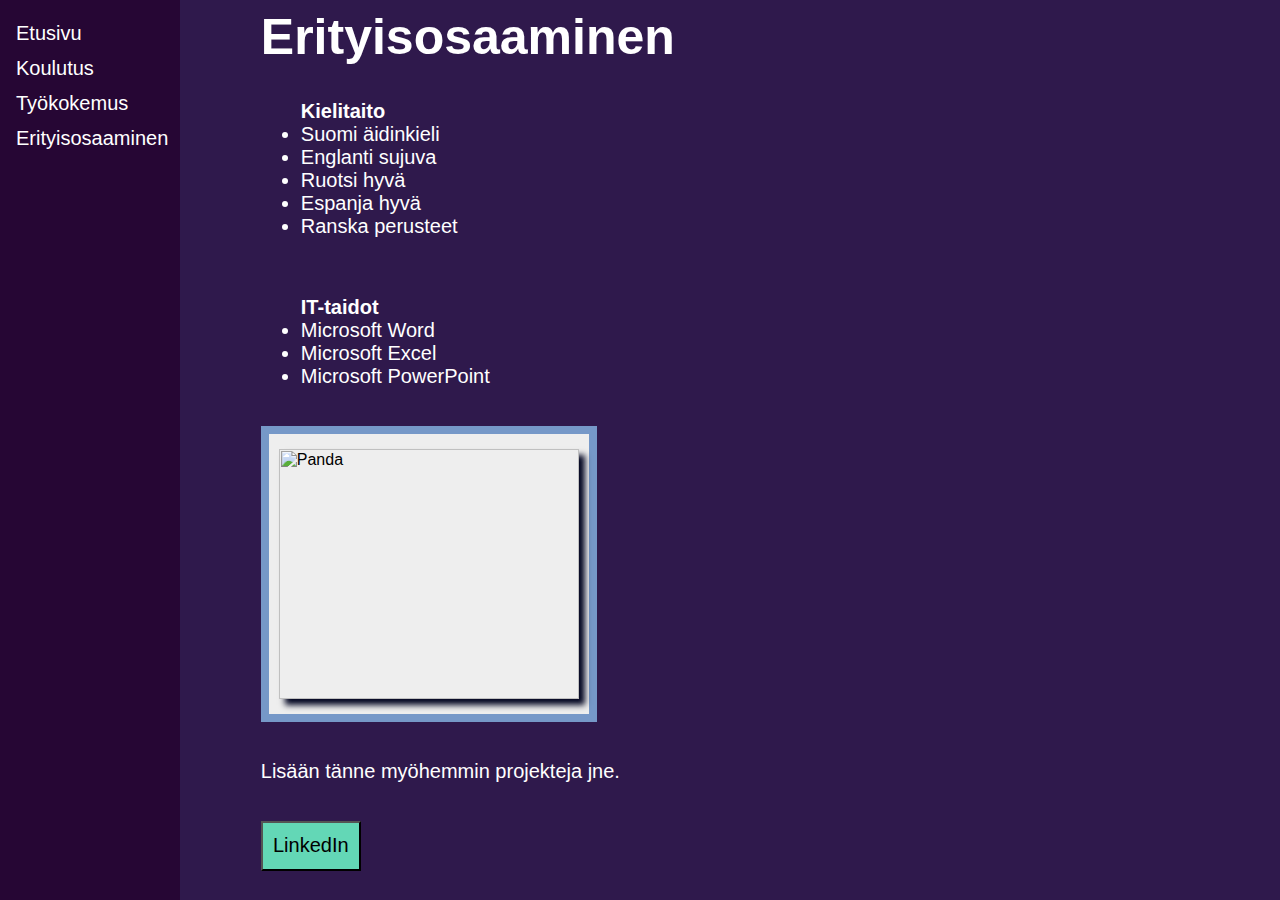
==== erityisosaaminen.html @ e7b5e377 "melkein valmis versio" ====
<head>
    <title>Petra Partanen - Erityisosaaminen</title>
    <meta charset="UTF-8">
    <meta name="viewport" content="width=device-width, initial-scale=1">
    <meta name="description" content="Petra Partanen">
    <link rel="stylesheet" href="portfolio.css">
</head>

<body>

    <div class="sidebar">
        <a href="etusivu.html"><i class="1"></i>Etusivu</a>
        <a href="koulutus.html"><i class="2"></i> Koulutus</a>
        <a href="tyokokemus.html"><i class="3"></i>Työkokemus</a>
        <a href="erityisosaaminen.html"><i class="4"></i>Erityisosaaminen</a>

</body>

</html>
</div>

<body>
    <div class="sivu">

        <h1>Erityisosaaminen</h1>

        <p>
        <ul>
            <b>Kielitaito</b>
            <li>Suomi äidinkieli</li>
            <li>Englanti sujuva</li>
            <li>Ruotsi hyvä</li>
            <li>Espanja hyvä</li>
            <li>Ranska perusteet</li>
        </ul>

        <br>

        <ul>
            <b> IT-taidot</b>
            <li>Microsoft Word</li>
            <li>Microsoft Excel</li>
            <li>Microsoft PowerPoint</li>
        </ul>
        </p>
        <br>

        <div class="frame">
            <img src="https://img.freepik.com/premium-vector/cute-panda-watching-movie-laptop-cartoon-vector-icon-illustration-animal-technology-isolated_138676-8405.jpg"
                alt="Panda" style="width:300px">
        </div>

        <br>

        <p>Lisään tänne myöhemmin projekteja jne.</p>
         <br>

         <a href="https://www.linkedin.com" target="_blank">
            <button class="nappi">LinkedIn</button>
        </a>

        <br>
        <br>

</body>
</div>
---- portfolio.css ----
/*Tekstit ja tausta*/

p {
    color: rgb(255, 255, 255);
    font-size: 20px;
}

h1 {
color: rgb(255, 255, 255);
font-size: 50px;
}

h2 {
  color: rgb(255, 255, 255);
  font-size: 30px;
  text-shadow: 2px 2px 5px rgb(175, 248, 241);
  }


ul {
    color: rgb(255, 255, 255);
    font-size: 20px;
}

body {
    background-color: rgb(47, 25, 76);
}


  body {
    font-family: "Lato", sans-serif;
  }

  

  /*Linkki*/

  a:link {color:rgb(0, 128, 0); background-color:transparent; text-decoration:none}
  a:visited {color:rgb(250, 172, 207); background-color:transparent; text-decoration:none}
  a:hover {color:rgb(255, 0, 0); background-color:transparent; text-decoration:underline}
  a:active {color:rgb(255, 255, 0); background-color:transparent; text-decoration:underline}



  /*Sidebar*/

  .sidebar {
    height: 100%;
    width: 180px;
    position: fixed;
    z-index: 1;
    top: 0;
    left: 0;
    background-color: rgb(38, 6, 52);
    overflow-x: hidden;
    padding-top: 16px;
  }

  .sidebar a {
    padding: 6px 8px 6px 16px;
    text-decoration: none;
    font-size: 20px;
    color: rgb(255, 255, 255);
    display: block;
  }

  .sidebar a:hover {
    color: rgb(155, 188, 237);
  }

  .main {
    margin-left: 180px;
    padding: 0px 10px;
  }

  @media screen and (max-height: 450px) {
    .sidebar {
      padding-top: 15px;
    }

    .sidebar a {
      font-size: 18px;
    }
  }


/*Määrittelyt eri kokoisille näytöille*/

@media screen and (max-width: 2000px) {
  .sivu {
    margin-left: 15%;
    margin-right: 30px;
  }
}

@media screen and (max-width: 1500px) {
  .sivu {
    margin-left: 20%;
    margin-right: 20px;
  }
}

  @media screen and (max-width: 1000px) {
    .sivu {
      margin-left: 25%;
      margin-right: 10px;
    }
  }

  /* Näytöt pienempi kuin 700px leveys, sidebar siirtyy ylös horisontaalisesti */

@media screen and (max-width: 700px) {
  
  .sivu {
    margin-left: 0;
    margin-right: 10px;
  }

  .sidebar {
    width: 100%;
    height: auto;
    position: relative;
  }
  .sidebar a {float: left;}
  div.content {margin-left: 0;}
}

/* Näytöt pienempi kuin 400px, sidebar on vertikaalinen */

@media screen and (max-width: 400px) {
  .sidebar a {
    text-align: center;
    float: none;
  }
  .sivu {
    margin-left: 0px;
    margin-right: 10px;
  }
}


/*Sydän*/
  
  #heart {
      position: relative;
      width: 100px;
      height: 90px;
      animation: heartbeat 1s infinite;
      margin:0 auto
  }
  #heart:before,
  #heart:after {
      position: absolute;
      content: "";
      left: 50px;
      top: 0;
      width: 50px;
      height: 80px;
      background: #ee9fd1;
      -moz-border-radius: 50px 50px 0 0;
      border-radius: 50px 50px 0 0;
      -webkit-transform: rotate(-45deg);
         -moz-transform: rotate(-45deg);
          -ms-transform: rotate(-45deg);
           -o-transform: rotate(-45deg);
              transform: rotate(-45deg);
      -webkit-transform-origin: 0 100%;
         -moz-transform-origin: 0 100%;
          -ms-transform-origin: 0 100%;
           -o-transform-origin: 0 100%;
              transform-origin: 0 100%;
  }
  #heart:after {
      left: 0;
      -webkit-transform: rotate(45deg);
         -moz-transform: rotate(45deg);
          -ms-transform: rotate(45deg);
           -o-transform: rotate(45deg);
              transform: rotate(45deg);
      -webkit-transform-origin: 100% 100%;
         -moz-transform-origin: 100% 100%;
          -ms-transform-origin: 100% 100%;
           -o-transform-origin: 100% 100%;
              transform-origin :100% 100%;
  }
  
  
  
  @keyframes heartbeat
  {
    0%
    {
      transform: scale( .75 );
    }
    20%
    {
      transform: scale( 1 );
    }
    40%
    {
      transform: scale( .75 );
    }
    60%
    {
      transform: scale( 1 );
    }
    80%
    {
      transform: scale( .75 );
    }
    100%
    {
      transform: scale( .75 );
    }
  }
  

  /*Kehys*/

  .frame {
    width: 300px;
    height: 250px;
    border: 8px solid #7698c8;
    background: #eee;
    padding: 15px 10px;
  }
  
  img {
    width: 100%;
    height: 100%;
    box-shadow: 6px 6px 6px rgb(3, 6, 34);
  }


  /*Nappi*/

.nappi {
  background-color: rgb(99, 215, 182);
  width: 100px;
  height: 50px;
  font-size: 20px;
  cursor: pointer;
}

.nappi:hover {
  background-color: rgb(58, 121, 121);
  color: white;
}
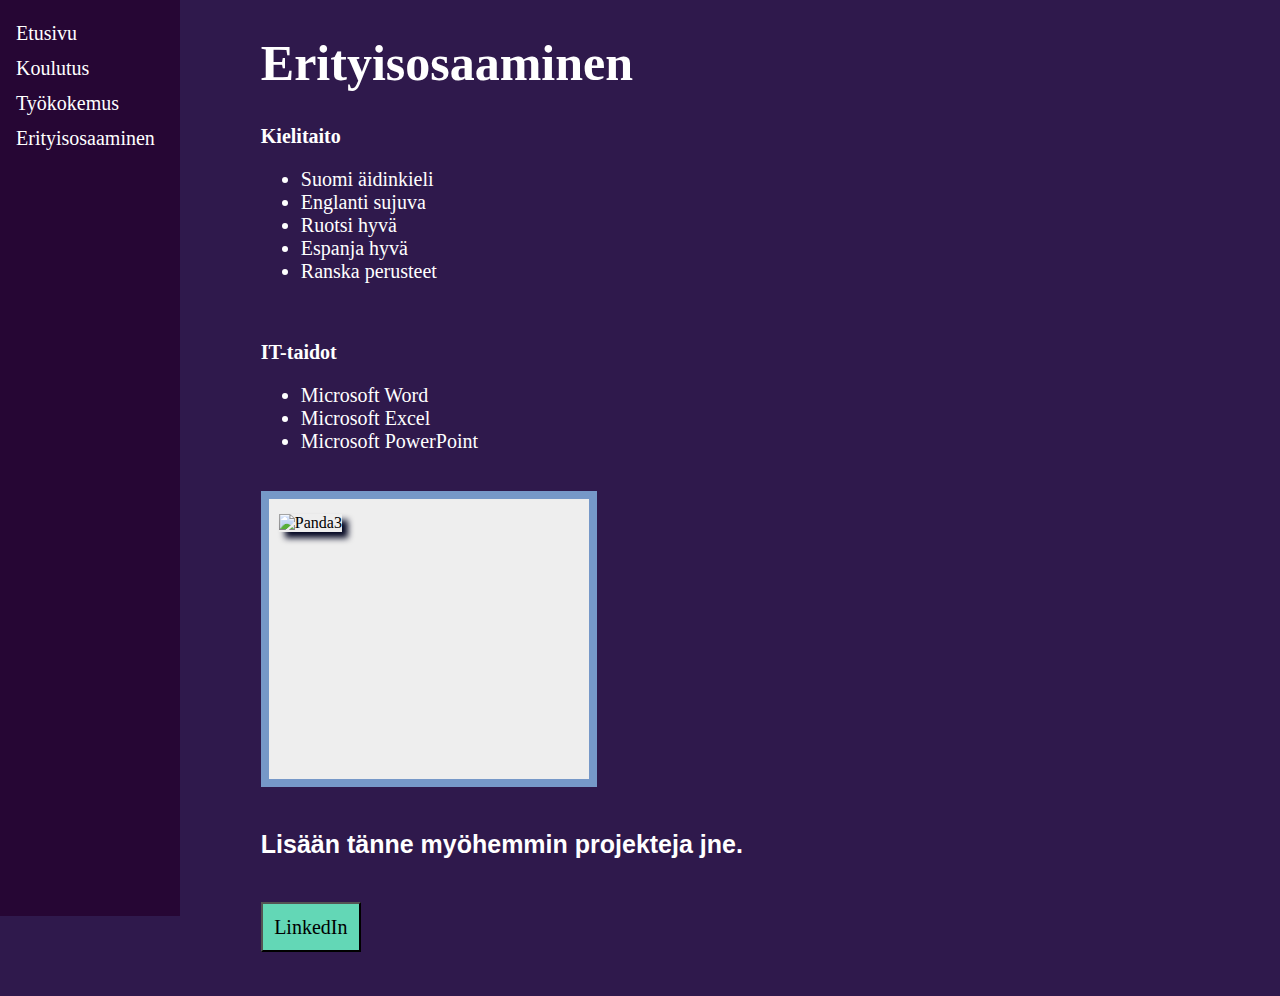
==== commit 8b809726: "Valmis versio" ====
--- a/erityisosaaminen.html
+++ b/erityisosaaminen.html
@@ -1,3 +1,6 @@
+<!DOCTYPE html>
+<html lang="fi">
+
 <head>
     <title>Petra Partanen - Erityisosaaminen</title>
     <meta charset="UTF-8">
@@ -14,19 +17,17 @@
         <a href="tyokokemus.html"><i class="3"></i>Työkokemus</a>
         <a href="erityisosaaminen.html"><i class="4"></i>Erityisosaaminen</a>
 
-</body>
+    </div>
 
-</html>
-</div>
-
-<body>
     <div class="sivu">
 
         <h1>Erityisosaaminen</h1>
 
         <p>
+            <b>Kielitaito</b>
+        </p>
+
         <ul>
-            <b>Kielitaito</b>
             <li>Suomi äidinkieli</li>
             <li>Englanti sujuva</li>
             <li>Ruotsi hyvä</li>
@@ -36,31 +37,35 @@
 
         <br>
 
+        <p>
+            <b>IT-taidot</b>
+        </p>
+
         <ul>
-            <b> IT-taidot</b>
             <li>Microsoft Word</li>
             <li>Microsoft Excel</li>
             <li>Microsoft PowerPoint</li>
         </ul>
-        </p>
+
         <br>
 
         <div class="frame">
             <img src="https://img.freepik.com/premium-vector/cute-panda-watching-movie-laptop-cartoon-vector-icon-illustration-animal-technology-isolated_138676-8405.jpg"
-                alt="Panda" style="width:300px">
+                alt="Panda3" style="width:300px">
         </div>
 
         <br>
+        <h3>Lisään tänne myöhemmin projekteja jne.</h3>
+        <br>
 
-        <p>Lisään tänne myöhemmin projekteja jne.</p>
-         <br>
-
-         <a href="https://www.linkedin.com" target="_blank">
+        <form action="https://www.linkedin.com" method="get" target="_blank">
             <button class="nappi">LinkedIn</button>
-        </a>
+        </form>
 
         <br>
         <br>
 
+    </div>
 </body>
-</div>+
+</html>--- a/portfolio.css
+++ b/portfolio.css
@@ -1,99 +1,134 @@
-
-/*Tekstit ja tausta*/
+/* Tekstit ja tausta */
 
 p {
-    color: rgb(255, 255, 255);
-    font-size: 20px;
+  color: rgb(255, 255, 255);
+  font-size: 20px;
 }
 
 h1 {
-color: rgb(255, 255, 255);
-font-size: 50px;
+  color: rgb(255, 255, 255);
+  font-size: 50px;
 }
 
 h2 {
   color: rgb(255, 255, 255);
   font-size: 30px;
   text-shadow: 2px 2px 5px rgb(175, 248, 241);
-  }
+}
+
+h3 {
+    color: rgb(255, 255, 255);
+    font-size: 25px;
+  }
+
+/* Ulkopuolinen fontti */
+
+@font-face {
+  font-family: "Kimberley";
+  src: url(http://www.princexml.com/fonts/larabie/kimberle.ttf) format("truetype");
+}
+h3 { font-family: "Kimberley", sans-serif }
 
 
 ul {
-    color: rgb(255, 255, 255);
-    font-size: 20px;
+  color: rgb(255, 255, 255);
+  font-size: 20px;
 }
 
 body {
-    background-color: rgb(47, 25, 76);
-}
-
-
-  body {
-    font-family: "Lato", sans-serif;
-  }
-
-  
-
-  /*Linkki*/
-
-  a:link {color:rgb(0, 128, 0); background-color:transparent; text-decoration:none}
-  a:visited {color:rgb(250, 172, 207); background-color:transparent; text-decoration:none}
-  a:hover {color:rgb(255, 0, 0); background-color:transparent; text-decoration:underline}
-  a:active {color:rgb(255, 255, 0); background-color:transparent; text-decoration:underline}
-
-
-
-  /*Sidebar*/
-
+  background-color: rgb(47, 25, 76);
+}
+
+body {
+  font-family: Georgia, Times, 'Times New Roman', serif, sans-serif;
+}
+
+
+/* Linkki */
+
+a:link {
+  color: rgb(0, 128, 0);
+  background-color: transparent;
+  text-decoration: none
+}
+
+a:visited {
+  color: rgb(250, 172, 207);
+  background-color: transparent;
+  text-decoration: none
+}
+
+a:hover {
+  color: rgb(255, 0, 0);
+  background-color: transparent;
+  text-decoration: underline
+}
+
+a:active {
+  color: rgb(255, 255, 0);
+  background-color: transparent;
+  text-decoration: underline
+}
+
+
+/* Sidebar */
+
+.sidebar {
+  height: 100%;
+  width: 180px;
+  position: fixed;
+  z-index: 1;
+  top: 0;
+  left: 0;
+  background-color: rgb(38, 6, 52);
+  overflow-x: hidden;
+  padding-top: 16px;
+}
+
+.sidebar a {
+  padding: 6px 8px 6px 16px;
+  text-decoration: none;
+  font-size: 20px;
+  color: rgb(255, 255, 255);
+  display: block;
+}
+
+.sidebar a:hover {
+  color: rgb(155, 188, 237);
+}
+
+.main {
+  margin-left: 180px;
+  padding: 0px 10px;
+}
+
+@media screen and (max-height: 450px) {
   .sidebar {
-    height: 100%;
-    width: 180px;
-    position: fixed;
-    z-index: 1;
-    top: 0;
-    left: 0;
-    background-color: rgb(38, 6, 52);
-    overflow-x: hidden;
-    padding-top: 16px;
+    padding-top: 15px;
   }
 
   .sidebar a {
-    padding: 6px 8px 6px 16px;
-    text-decoration: none;
-    font-size: 20px;
-    color: rgb(255, 255, 255);
-    display: block;
-  }
-
-  .sidebar a:hover {
-    color: rgb(155, 188, 237);
-  }
-
-  .main {
-    margin-left: 180px;
-    padding: 0px 10px;
-  }
-
-  @media screen and (max-height: 450px) {
-    .sidebar {
-      padding-top: 15px;
-    }
-
-    .sidebar a {
-      font-size: 18px;
-    }
-  }
-
-
-/*Määrittelyt eri kokoisille näytöille*/
-
-@media screen and (max-width: 2000px) {
+    font-size: 18px;
+  }
+}
+
+
+/* Määrittelyt eri kokoisille näytöille */
+
+@media screen and (min-width: 2000px) {
   .sivu {
     margin-left: 15%;
     margin-right: 30px;
   }
 }
 
+@media screen and (max-width: 2000px) {
+  .sivu {
+    margin-left: 15%;
+    margin-right: 30px;
+  }
+}
+
 @media screen and (max-width: 1500px) {
   .sivu {
     margin-left: 20%;
@@ -101,17 +136,17 @@
   }
 }
 
-  @media screen and (max-width: 1000px) {
-    .sivu {
-      margin-left: 25%;
-      margin-right: 10px;
-    }
-  }
-
-  /* Näytöt pienempi kuin 700px leveys, sidebar siirtyy ylös horisontaalisesti */
+@media screen and (max-width: 1000px) {
+  .sivu {
+    margin-left: 25%;
+    margin-right: 10px;
+  }
+}
+
+/* Näytöt pienempi kuin 700px leveys, sidebar siirtyy ylös horisontaalisesti */
 
 @media screen and (max-width: 700px) {
-  
+
   .sivu {
     margin-left: 0;
     margin-right: 10px;
@@ -122,17 +157,24 @@
     height: auto;
     position: relative;
   }
-  .sidebar a {float: left;}
-  div.content {margin-left: 0;}
-}
-
-/* Näytöt pienempi kuin 400px, sidebar on vertikaalinen */
+
+  .sidebar a {
+    float: left;
+  }
+
+  div.content {
+    margin-left: 0;
+  }
+}
+
+/* Näytöt pienempi kuin 400px, sidebar on ylhäällä vertikaalinen */
 
 @media screen and (max-width: 400px) {
   .sidebar a {
     text-align: center;
     float: none;
   }
+
   .sivu {
     margin-left: 0px;
     margin-right: 10px;
@@ -140,106 +182,116 @@
 }
 
 
-/*Sydän*/
-  
-  #heart {
-      position: relative;
-      width: 100px;
-      height: 90px;
-      animation: heartbeat 1s infinite;
-      margin:0 auto
-  }
-  #heart:before,
-  #heart:after {
-      position: absolute;
-      content: "";
-      left: 50px;
-      top: 0;
-      width: 50px;
-      height: 80px;
-      background: #ee9fd1;
-      -moz-border-radius: 50px 50px 0 0;
-      border-radius: 50px 50px 0 0;
-      -webkit-transform: rotate(-45deg);
-         -moz-transform: rotate(-45deg);
-          -ms-transform: rotate(-45deg);
-           -o-transform: rotate(-45deg);
-              transform: rotate(-45deg);
-      -webkit-transform-origin: 0 100%;
-         -moz-transform-origin: 0 100%;
-          -ms-transform-origin: 0 100%;
-           -o-transform-origin: 0 100%;
-              transform-origin: 0 100%;
-  }
-  #heart:after {
-      left: 0;
-      -webkit-transform: rotate(45deg);
-         -moz-transform: rotate(45deg);
-          -ms-transform: rotate(45deg);
-           -o-transform: rotate(45deg);
-              transform: rotate(45deg);
-      -webkit-transform-origin: 100% 100%;
-         -moz-transform-origin: 100% 100%;
-          -ms-transform-origin: 100% 100%;
-           -o-transform-origin: 100% 100%;
-              transform-origin :100% 100%;
-  }
-  
-  
-  
-  @keyframes heartbeat
-  {
-    0%
-    {
-      transform: scale( .75 );
-    }
-    20%
-    {
-      transform: scale( 1 );
-    }
-    40%
-    {
-      transform: scale( .75 );
-    }
-    60%
-    {
-      transform: scale( 1 );
-    }
-    80%
-    {
-      transform: scale( .75 );
-    }
-    100%
-    {
-      transform: scale( .75 );
-    }
-  }
-  
-
-  /*Kehys*/
-
-  .frame {
-    width: 300px;
-    height: 250px;
-    border: 8px solid #7698c8;
-    background: #eee;
-    padding: 15px 10px;
-  }
-  
-  img {
-    width: 100%;
-    height: 100%;
-    box-shadow: 6px 6px 6px rgb(3, 6, 34);
-  }
-
-
-  /*Nappi*/
+/* Sydän */
+
+#heart {
+  position: relative;
+  width: 100px;
+  height: 90px;
+  animation: heartbeat 1s infinite;
+  margin: 0 auto
+}
+
+#heart:before,
+#heart:after {
+  position: absolute;
+  content: "";
+  left: 50px;
+  top: 0;
+  width: 50px;
+  height: 80px;
+  background: #cb8fb6;
+  -moz-border-radius: 50px 50px 0 0;
+  border-radius: 50px 50px 0 0;
+  -webkit-transform: rotate(-45deg);
+  -moz-transform: rotate(-45deg);
+  -ms-transform: rotate(-45deg);
+  -o-transform: rotate(-45deg);
+  transform: rotate(-45deg);
+  -webkit-transform-origin: 0 100%;
+  -moz-transform-origin: 0 100%;
+  -ms-transform-origin: 0 100%;
+  -o-transform-origin: 0 100%;
+  transform-origin: 0 100%;
+}
+
+#heart:after {
+  left: 0;
+  -webkit-transform: rotate(45deg);
+  -moz-transform: rotate(45deg);
+  -ms-transform: rotate(45deg);
+  -o-transform: rotate(45deg);
+  transform: rotate(45deg);
+  -webkit-transform-origin: 100% 100%;
+  -moz-transform-origin: 100% 100%;
+  -ms-transform-origin: 100% 100%;
+  -o-transform-origin: 100% 100%;
+  transform-origin: 100% 100%;
+}
+
+@keyframes heartbeat {
+  0% {
+    transform: scale(.75);
+  }
+
+  20% {
+    transform: scale(1);
+  }
+
+  40% {
+    transform: scale(.75);
+  }
+
+  60% {
+    transform: scale(1);
+  }
+
+  80% {
+    transform: scale(.75);
+  }
+
+  100% {
+    transform: scale(.75);
+  }
+}
+
+
+/* Grid */
+
+.grid-container {
+  display: grid;
+  grid-template-columns: 1fr 1fr;
+  grid-gap: 20px;
+  justify-items: left;
+  align-items: center;
+}
+
+
+/* Kehys */
+
+.frame {
+  width: 300px;
+  height: 250px;
+  border: 8px solid #7698c8;
+  background: #eee;
+  padding: 15px 10px;
+}
+
+img {
+  width: 100%;
+  height: 100%;
+  box-shadow: 6px 6px 6px rgb(3, 6, 34);
+}
+
+
+/* Nappi */
 
 .nappi {
   background-color: rgb(99, 215, 182);
   width: 100px;
   height: 50px;
   font-size: 20px;
+  font-family: inherit;
   cursor: pointer;
 }
 
